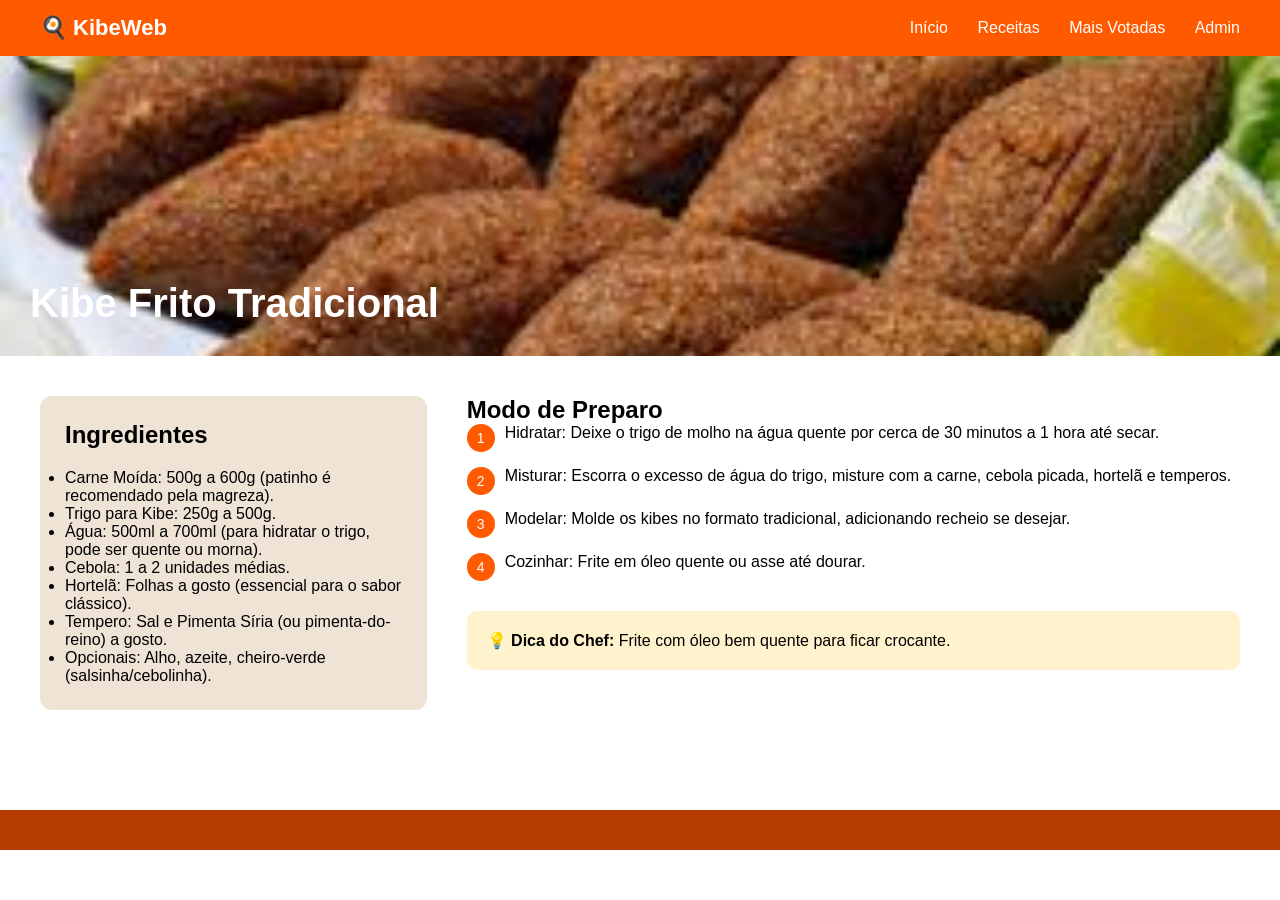
==== receitavege.html @ 21781282 "Falta algumas coisas ainda" ====
<!DOCTYPE html>
<html lang="pt-BR">
<head>
  <meta charset="UTF-8">
  <title>Kibe Frito</title>
  <link rel="stylesheet" href="style.css">
</head>
<body>

<header>
  <div class="logo">🍳 KibeWeb</div>
  <nav>
    <a href="index.html">Início</a>
    <a href="#">Receitas</a>
    <a href="#">Mais Votadas</a>
    <a href="#">Admin</a>
  </nav>
</header>

<section class="banner" style="background-image: url(img/kibão.jpg);">
  <h1>Kibe Frito Tradicional</h1>
</section>

<div class="content">

  <div class="box">
    <h2>Ingredientes</h2>
    <ul>
      <li>Carne Moída: 500g a 600g (patinho é recomendado pela magreza).</li>
      <li>Trigo para Kibe: 250g a 500g.</li>
      <li>Água: 500ml a 700ml (para hidratar o trigo, pode ser quente ou morna).</li>
      <li>Cebola: 1 a 2 unidades médias.</li>
      <li>Hortelã: Folhas a gosto (essencial para o sabor clássico).</li>
      <li>Tempero: Sal e Pimenta Síria (ou pimenta-do-reino) a gosto.</li>
      <li>Opcionais: Alho, azeite, cheiro-verde (salsinha/cebolinha).</li>
    </ul>
  </div>

  <div>
    <h2>Modo de Preparo</h2>
    <ul class="steps">
      <li><span>1</span> Hidratar: Deixe o trigo de molho na água quente por cerca de 30 minutos a 1 hora até secar.</li>
      <li><span>2</span> Misturar: Escorra o excesso de água do trigo, misture com a carne, cebola picada, hortelã e temperos.</li>
      <li><span>3</span> Modelar: Molde os kibes no formato tradicional, adicionando recheio se desejar.</li>
      <li><span>4</span> Cozinhar: Frite em óleo quente ou asse até dourar.</li>
    </ul>

    <div class="tip">
      💡 <strong>Dica do Chef:</strong> Frite com óleo bem quente para ficar crocante.
    </div>
  </div>

</div>

<footer>

</footer>

</body>
</html>
---- style.css ----
* {
    margin: 0;
    padding: 0;
    box-sizing: border-box;
    font-family: 'Segoe UI', sans-serif;
  }
  
  body {
    min-height: 100vh;
    display: flex;
    flex-direction: column;
  }

  html, body {
    height: 100%;
  }

  footer {
    margin-top: auto;
  }
  
  .page-content {
    flex: 1;
  }
  /* ===== HEADER ===== */
  
  header {
    background: #ff5a00;
    padding: 15px 40px;
    display: flex;
    justify-content: space-between;
    align-items: center;
    color: white;
  }
  
  .logo {
    font-size: 22px;
    font-weight: bold;
  }
  
  nav a {
    color: white;
    text-decoration: none;
    margin-left: 25px;
    font-weight: 500;
  }
  
  nav a:hover {
    opacity: 0.8;
  }
  
  /* ===== HERO ===== */
  
  .hero {
    background: linear-gradient(to bottom, #ff6a00, #ff4d00);
    color: white;
    text-align: center;
    padding: 100px 20px;
  }
  
  .hero h1 {
    font-size: 48px;
    margin-bottom: 15px;
  }
  
  .hero p {
    font-size: 18px;
    margin-bottom: 30px;
  }
  
  .btn {
    padding: 12px 25px;
    border-radius: 8px;
    text-decoration: none;
    font-weight: bold;
    margin: 5px;
    display: inline-block;
  }
  
  .btn-light {
    background: white;
    color: #ff5a00;
  }
  
  .btn-dark {
    background: #cc4400;
    color: white;
  }
  
  /* ===== SECTION ===== */
  
  .section {
    padding: 60px 40px;
    text-align: center;
  }
  
  .section h2 {
    margin-bottom: 40px;
    font-size: 30px;
    color: #7a2d00;
  }
  
  /* ===== CARDS ===== */
  
  .grid {
    display: grid;
    grid-template-columns: repeat(auto-fit, minmax(320px, 1fr));
    gap: 30px;
  }
  
  .card {
    background: white;
    border-radius: 12px;
    overflow: hidden;
    box-shadow: 0 5px 15px rgba(0,0,0,0.08);
    text-align: left;
    transition: 0.3s;
  }
  
  .card:hover {
    transform: translateY(-5px);
  }
  
  .card img {
    width: 100%;
    height: 300px;
    object-fit: fill;
  }
  
  .card-content {
    padding: 20px;
  }
  
  .card h3 {
    margin-bottom: 10px;
  }
  
  .info {
    font-size: 14px;
    margin: 10px 0;
    color: #777;
    display: flex;
    justify-content: space-between;
  }
  
  .card-footer {
    display: flex;
    justify-content: space-between;
    align-items: center;
    margin-top: 15px;
  }
  
  .votes {
    background: #ffe8d9;
    padding: 8px 15px;
    border-radius: 20px;
    color: #ff5a00;
    font-weight: bold;
  }
  
  .link {
    color: #ff5a00;
    text-decoration: none;
    font-weight: bold;
  }
  
  /* ===== RECEITA PAGE ===== */
  
  .banner {
    position: relative;
    height: 300px;
    background-size: cover;
    background-position: center;
    color: white;
    display: flex;
    align-items: flex-end;
    padding: 30px;
  }
  
  .banner h1 {
    font-size: 40px;
  }
  
  .content {
    display: grid;
    grid-template-columns: 1fr 2fr;
    gap: 40px;
    padding: 40px;
  }
  
  .box {
    background: #efe3d6;
    padding: 25px;
    border-radius: 12px;
  }
  
  .box h2 {
    margin-bottom: 20px;
  }
  
  .steps li {
    margin-bottom: 15px;
    list-style: none;
    display: flex;
    align-items: flex-start;
  }
  
  .steps span {
    background: #ff5a00;
    color: white;
    width: 28px;
    height: 28px;
    display: inline-flex;
    align-items: center;
    justify-content: center;
    border-radius: 50%;
    margin-right: 10px;
    font-size: 14px;
  }
  
  .tip {
    margin-top: 30px;
    background: #fff3cd;
    padding: 20px;
    border-radius: 10px;
  }
  
  /* ===== FOOTER ===== */
  
  footer {
    background: #b53b00;
    color: white;
    text-align: center;
    padding: 20px;
    margin-top: 60px;
  }
  
  /* ===== RESPONSIVO ===== */
  
  @media(max-width: 900px){
    .content {
      grid-template-columns: 1fr;
    }
  
    .hero h1 {
      font-size: 32px;
    }
  }
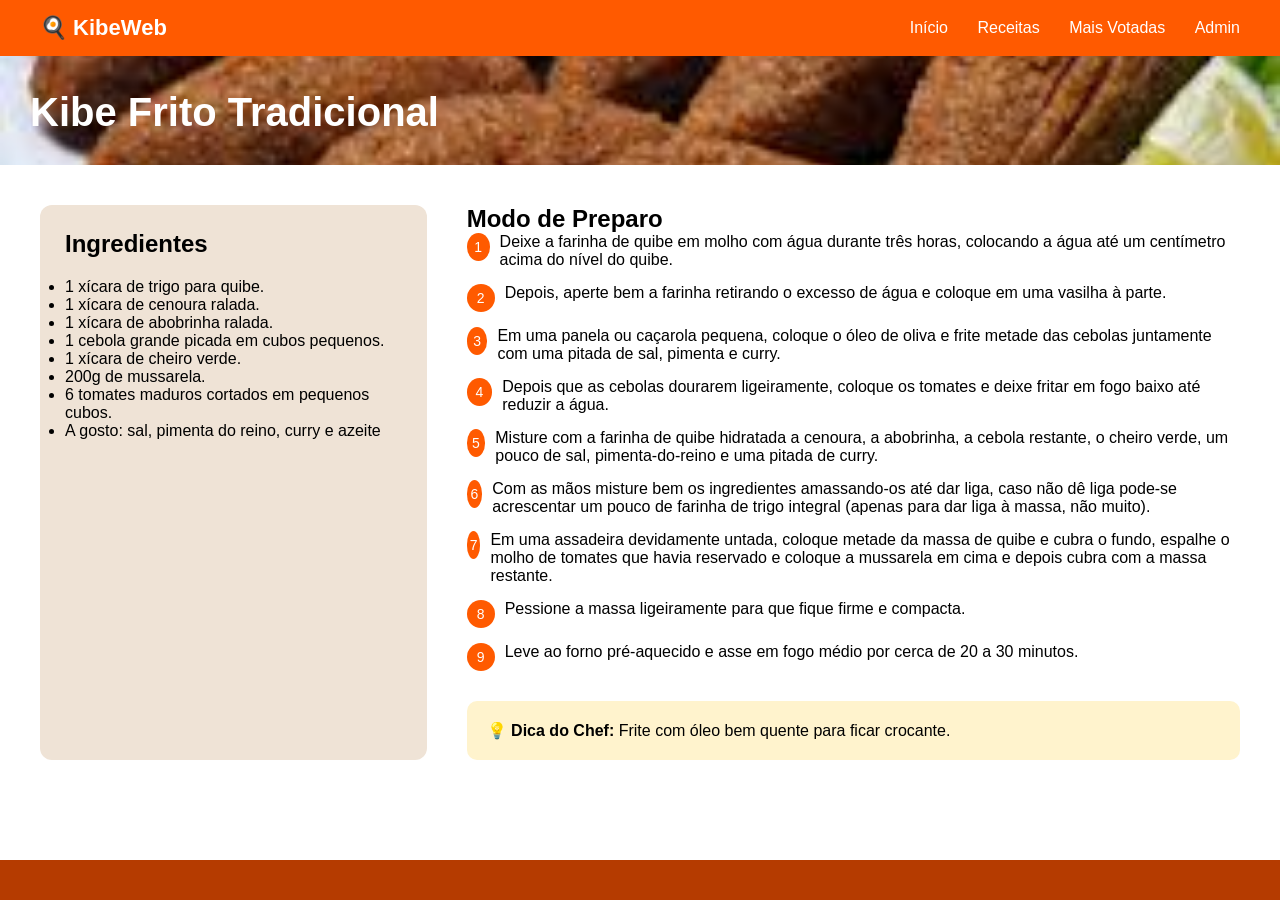
==== commit 1847dbb7: "Cabou" ====
--- a/receitavege.html
+++ b/receitavege.html
@@ -26,23 +26,29 @@
   <div class="box">
     <h2>Ingredientes</h2>
     <ul>
-      <li>Carne Moída: 500g a 600g (patinho é recomendado pela magreza).</li>
-      <li>Trigo para Kibe: 250g a 500g.</li>
-      <li>Água: 500ml a 700ml (para hidratar o trigo, pode ser quente ou morna).</li>
-      <li>Cebola: 1 a 2 unidades médias.</li>
-      <li>Hortelã: Folhas a gosto (essencial para o sabor clássico).</li>
-      <li>Tempero: Sal e Pimenta Síria (ou pimenta-do-reino) a gosto.</li>
-      <li>Opcionais: Alho, azeite, cheiro-verde (salsinha/cebolinha).</li>
+      <li>1 xícara de trigo para quibe.</li>
+      <li>1 xícara de cenoura ralada.</li>
+      <li>1 xícara de abobrinha ralada.</li>
+      <li>1 cebola grande picada em cubos pequenos.</li>
+      <li>1 xícara de cheiro verde.</li>
+      <li>200g de mussarela.</li>
+      <li>6 tomates maduros cortados em pequenos cubos.</li>
+      <li>A gosto: sal, pimenta do reino, curry e azeite</li>
     </ul>
   </div>
 
   <div>
     <h2>Modo de Preparo</h2>
     <ul class="steps">
-      <li><span>1</span> Hidratar: Deixe o trigo de molho na água quente por cerca de 30 minutos a 1 hora até secar.</li>
-      <li><span>2</span> Misturar: Escorra o excesso de água do trigo, misture com a carne, cebola picada, hortelã e temperos.</li>
-      <li><span>3</span> Modelar: Molde os kibes no formato tradicional, adicionando recheio se desejar.</li>
-      <li><span>4</span> Cozinhar: Frite em óleo quente ou asse até dourar.</li>
+      <li><span>1</span> Deixe a farinha de quibe em molho com água durante três horas, colocando a água até um centímetro acima do nível do quibe.</li>
+      <li><span>2</span> Depois, aperte bem a farinha retirando o excesso de água e coloque em uma vasilha à parte.</li>
+      <li><span>3</span> Em uma panela ou caçarola pequena, coloque o óleo de oliva e frite metade das cebolas juntamente com uma pitada de sal, pimenta e curry.</li>
+      <li><span>4</span> Depois que as cebolas dourarem ligeiramente, coloque os tomates e deixe fritar em fogo baixo até reduzir a água.</li>
+      <li><span>5</span>Misture com a farinha de quibe hidratada a cenoura, a abobrinha, a cebola restante, o cheiro verde, um pouco de sal, pimenta-do-reino e uma pitada de curry.</li>
+      <li><span>6</span>Com as mãos misture bem os ingredientes amassando-os até dar liga, caso não dê liga pode-se acrescentar um pouco de farinha de trigo integral (apenas para dar liga à massa, não muito).</li>
+      <li><span>7</span>Em uma assadeira devidamente untada, coloque metade da massa de quibe e cubra o fundo, espalhe o molho de tomates que havia reservado e coloque a mussarela em cima e depois cubra com a massa restante.</li>
+      <li><span>8</span> Pessione a massa ligeiramente para que fique firme e compacta.</li>
+      <li><span>9</span> Leve ao forno pré-aquecido e asse em fogo médio por cerca de 20 a 30 minutos.</li>
     </ul>
 
     <div class="tip">
